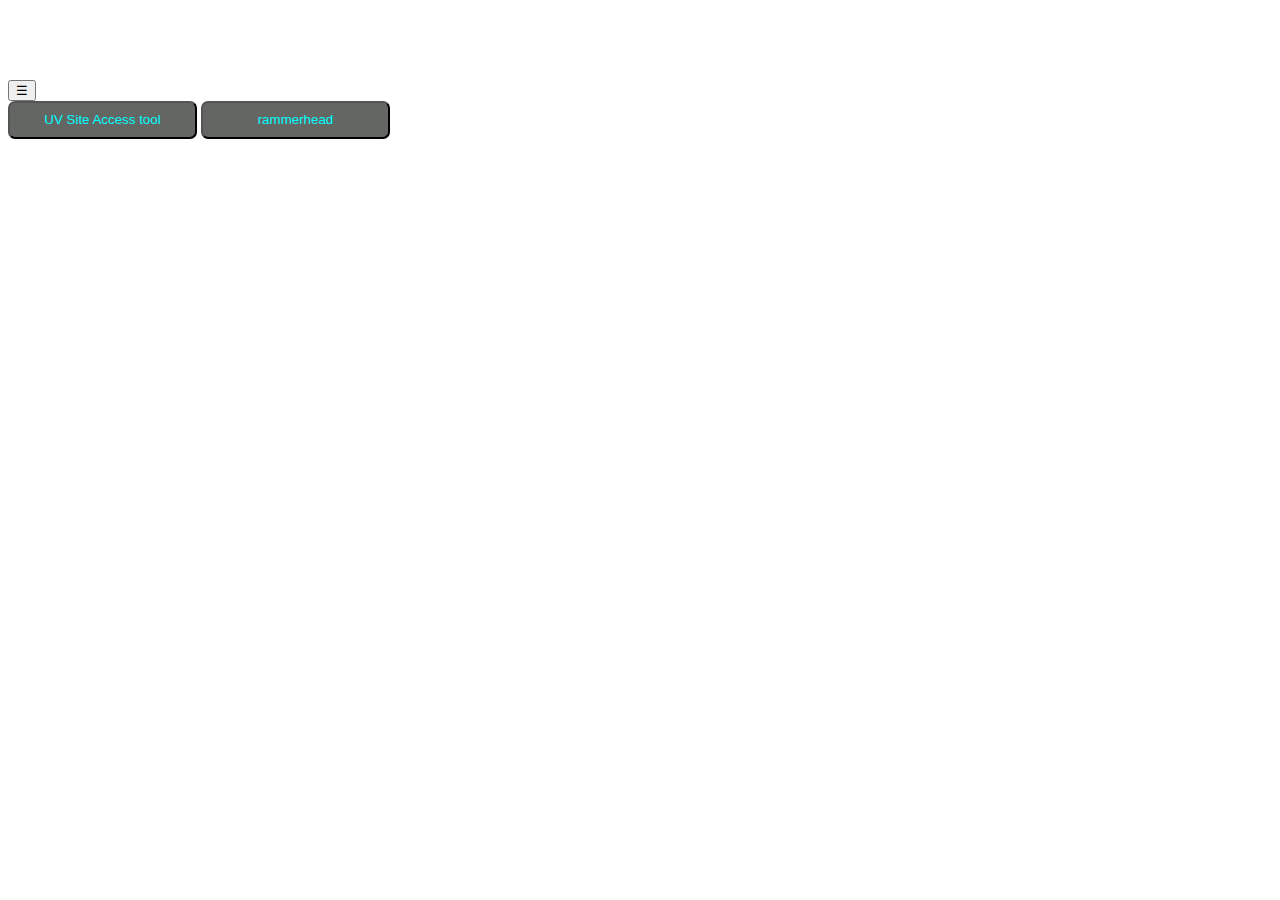
==== menu.html @ e03a60d2 "Update menu.html" ====
<!DOCTYPE html>
<html lang="en">
<head>
    
    <meta charset="UTF-8">
    <meta http-equiv="X-UA-Compatible" content="IE=edge">
    <meta name="viewport" content="width=device-width, initial-scale=1.0">
    <title>alpha branch utility menu</title>
</head>

<body style="background-image: url('cityHaute.gif'); color:white;">
    <h1>H2O Utility Menu</h1>



<div class="w3-sidebar w3-bar-block w3-border-right" style="display:none" id="mySidebar">
    <button onclick="w3_close()" class="w3-bar-item w3-large">Close &times;</button>
    <a href="#" class="w3-bar-item w3-button">Link 1</a>
    <a href="#" class="w3-bar-item w3-button">Link 2</a>
    <a href="#" class="w3-bar-item w3-button">Link 3</a>
  </div>
  


  <div class="w3-teal">
    <button class="w3-button w3-teal w3-xlarge" onclick="w3_open()">☰</button>
    <div class="w3-container">
    
    </div>
    
  </div>
  
  
  <script>
  function w3_open() {
    document.getElementById("mySidebar").style.display = "block";
  }
  
  function w3_close() {
    document.getElementById("mySidebar").style.display = "none";
  }
  </script>





    <button id="fuckcodingbrothisissoboring" style="height: 1cm; width: 5cm; background-color: #636663;color:aqua;border-radius: 7px;">UV Site Access tool</button>
<script>
    var urlObj = new window.URL(window.location.href);
    var url = "https://Ultraviolet-Node-3.chaoschaoseclip.repl.co";

    if (url) {
        var win;
        //skidded!!!
//end me pls
        document.getElementById('fuckcodingbrothisissoboring').onclick = function() {
            if (win) {
                win.focus();
            } 
            else {
                win = window.open();
                win.document.body.style.margin = '0';
                win.document.body.style.height = '100vh';
                var iframe = win.document.createElement('iframe');
                iframe.style.border = 'none';
                iframe.style.width = '100%';
                iframe.style.height = '100%';
                iframe.style.margin = '0';
                iframe.src = url;
                win.document.body.appendChild(iframe);
            }
            document.querySelector('button').style.background='#636663';
            document.querySelector('button').innerHTML="Opened!";
        };
    }
    </script>

<button id="cockandballs" style="height: 1cm; width: 5cm; background-color: #636663;color:aqua;border-radius: 7px;">rammerhead</button>

<script>
    var urlObj = new window.URL(window.location.href);
    var url = "https://dfsdf-76u.pages.dev/";

    if (url) {
        var win;
//god i need therapy, i hope no one is looking at this dog ass code
        document.getElementById('cockandballs').onclick = function() {
            if (win) {
                win.focus();
            } 
            else {
                win = window.open();
                win.document.body.style.margin = '0';
                win.document.body.style.height = '100vh';
                var iframe = win.document.createElement('iframe');
                iframe.style.border = 'none';
                iframe.style.width = '100%';
                iframe.style.height = '100%';
                iframe.style.margin = '0';
                iframe.src = url;
                win.document.body.appendChild(iframe);
                //pls god forgive me for this skidded code, credit to the sealcentral.gq team for this code, i stole it shamelessly
            
                
            }
            document.querySelector('button').style.background='#636663';
            document.querySelector('button').innerHTML="Opened!";
        };
    }
    </script>

<p>send me suggestions on my discord (virusdeltas#3130) and tell me if i should include a list of websites to use with the tool. also send me suggestions to my dms</p>

    <script type="text/javascript" src="https://www.authpro.com/auth/virusdeltas/?action=pp">
    </script>

<style>body {
    background-image: url('cityHaute.gif');

  }</style>
</body>
</html>
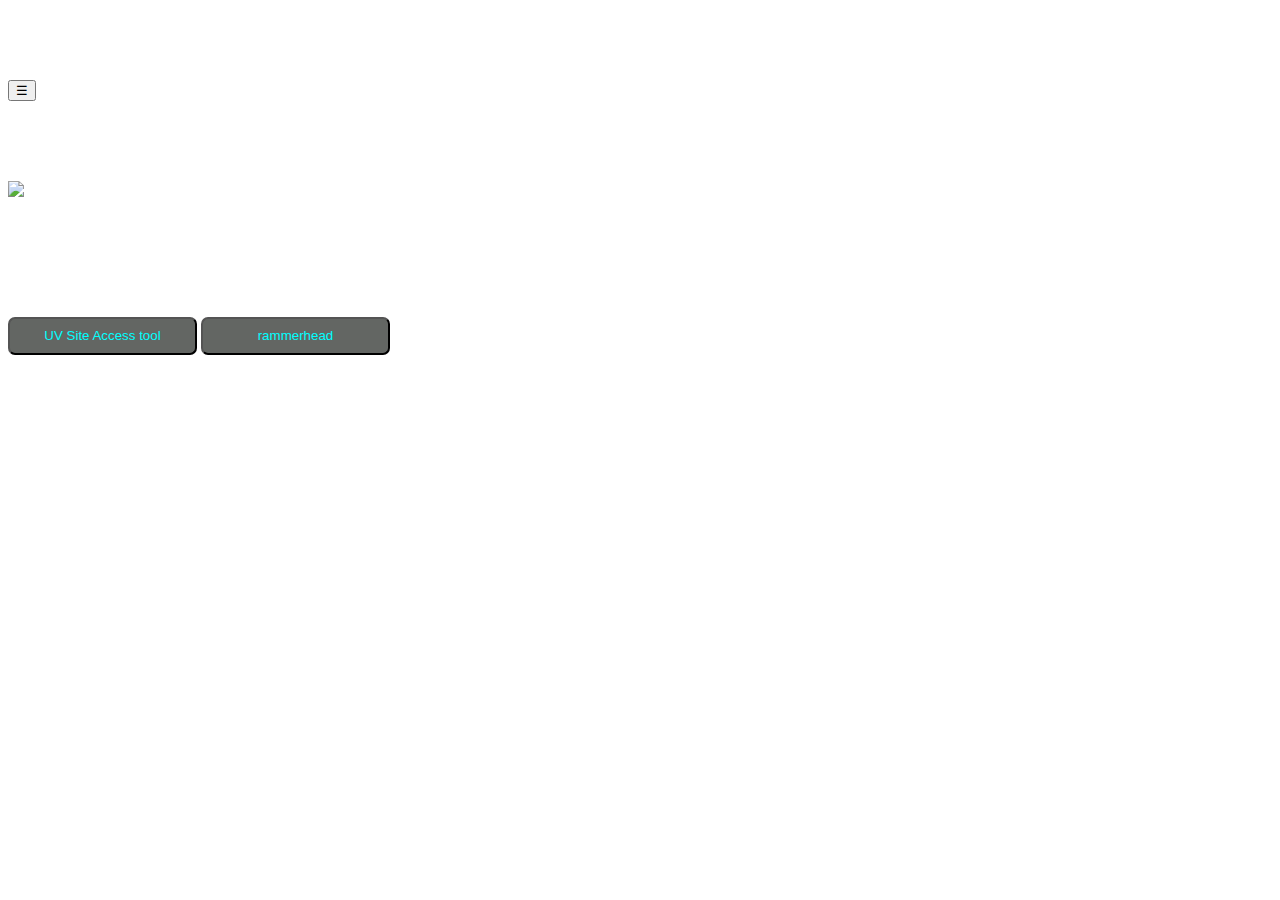
==== commit e90ade19: "Update menu.html" ====
--- a/menu.html
+++ b/menu.html
@@ -12,7 +12,7 @@
     <h1>H2O Utility Menu</h1>
 
 
-
+<!-- Sidebar -->
 <div class="w3-sidebar w3-bar-block w3-border-right" style="display:none" id="mySidebar">
     <button onclick="w3_close()" class="w3-bar-item w3-large">Close &times;</button>
     <a href="#" class="w3-bar-item w3-button">Link 1</a>
@@ -20,16 +20,21 @@
     <a href="#" class="w3-bar-item w3-button">Link 3</a>
   </div>
   
-
-
+  <!-- Page Content -->
   <div class="w3-teal">
     <button class="w3-button w3-teal w3-xlarge" onclick="w3_open()">☰</button>
     <div class="w3-container">
-    
+      <h1>My Page</h1>
     </div>
-    
   </div>
   
+  <img src="img_car.jpg" alt="Car" style="width:100%">
+  
+  <div class="w3-container">
+  <p>This sidebar is hidden by default, (style="display:none")</p>
+  <p>You must click on the "hamburger" icon (top left) to open it.</p>
+  <p>The sidebar will hide a part of the page content.</p>
+  </div>
   
   <script>
   function w3_open() {
@@ -40,7 +45,7 @@
     document.getElementById("mySidebar").style.display = "none";
   }
   </script>
-
+  
 
 
 
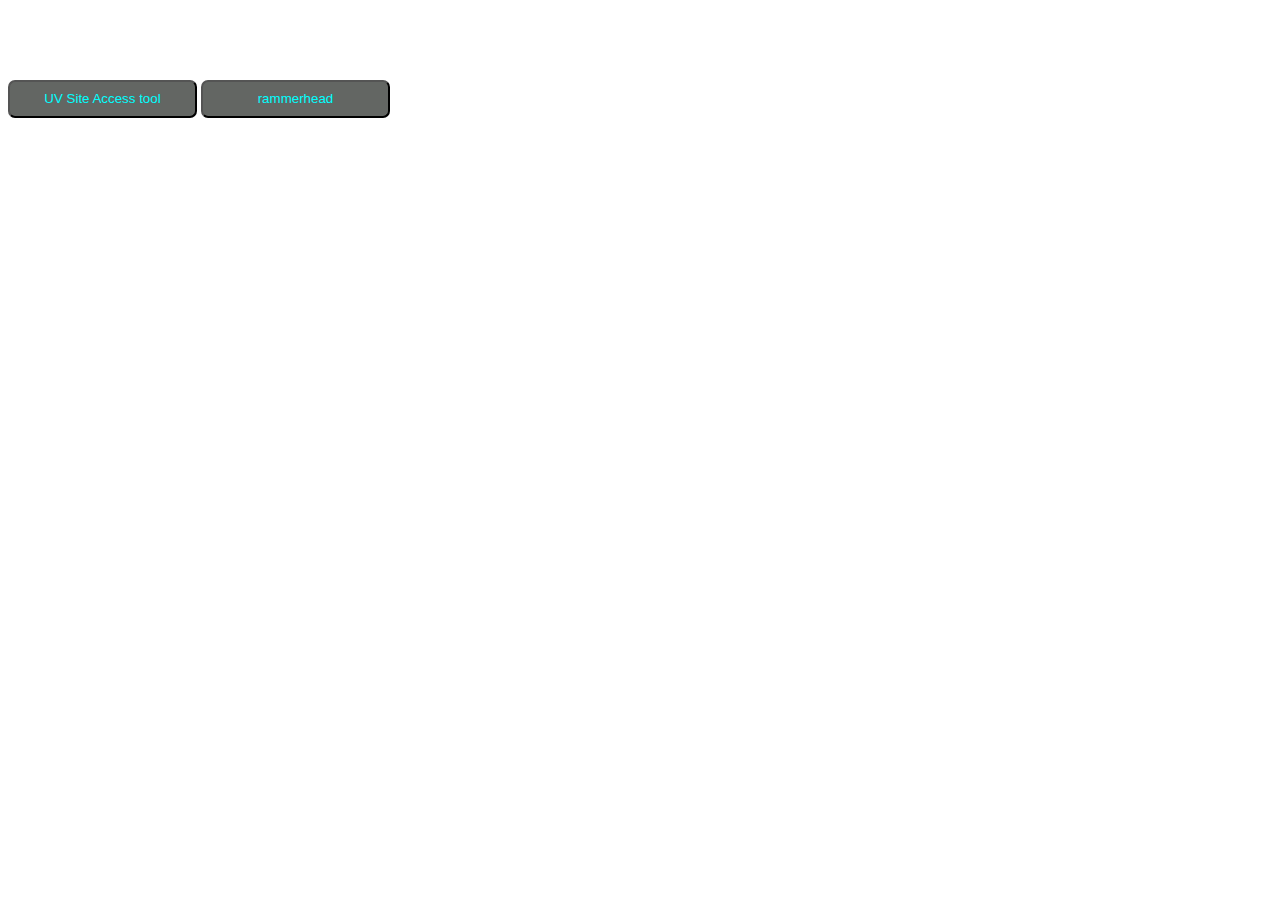
==== commit 169c8c77: "Update menu.html" ====
--- a/menu.html
+++ b/menu.html
@@ -11,41 +11,6 @@
 <body style="background-image: url('cityHaute.gif'); color:white;">
     <h1>H2O Utility Menu</h1>
 
-
-<!-- Sidebar -->
-<div class="w3-sidebar w3-bar-block w3-border-right" style="display:none" id="mySidebar">
-    <button onclick="w3_close()" class="w3-bar-item w3-large">Close &times;</button>
-    <a href="#" class="w3-bar-item w3-button">Link 1</a>
-    <a href="#" class="w3-bar-item w3-button">Link 2</a>
-    <a href="#" class="w3-bar-item w3-button">Link 3</a>
-  </div>
-  
-  <!-- Page Content -->
-  <div class="w3-teal">
-    <button class="w3-button w3-teal w3-xlarge" onclick="w3_open()">☰</button>
-    <div class="w3-container">
-      <h1>My Page</h1>
-    </div>
-  </div>
-  
-  <img src="img_car.jpg" alt="Car" style="width:100%">
-  
-  <div class="w3-container">
-  <p>This sidebar is hidden by default, (style="display:none")</p>
-  <p>You must click on the "hamburger" icon (top left) to open it.</p>
-  <p>The sidebar will hide a part of the page content.</p>
-  </div>
-  
-  <script>
-  function w3_open() {
-    document.getElementById("mySidebar").style.display = "block";
-  }
-  
-  function w3_close() {
-    document.getElementById("mySidebar").style.display = "none";
-  }
-  </script>
-  
 
 
 
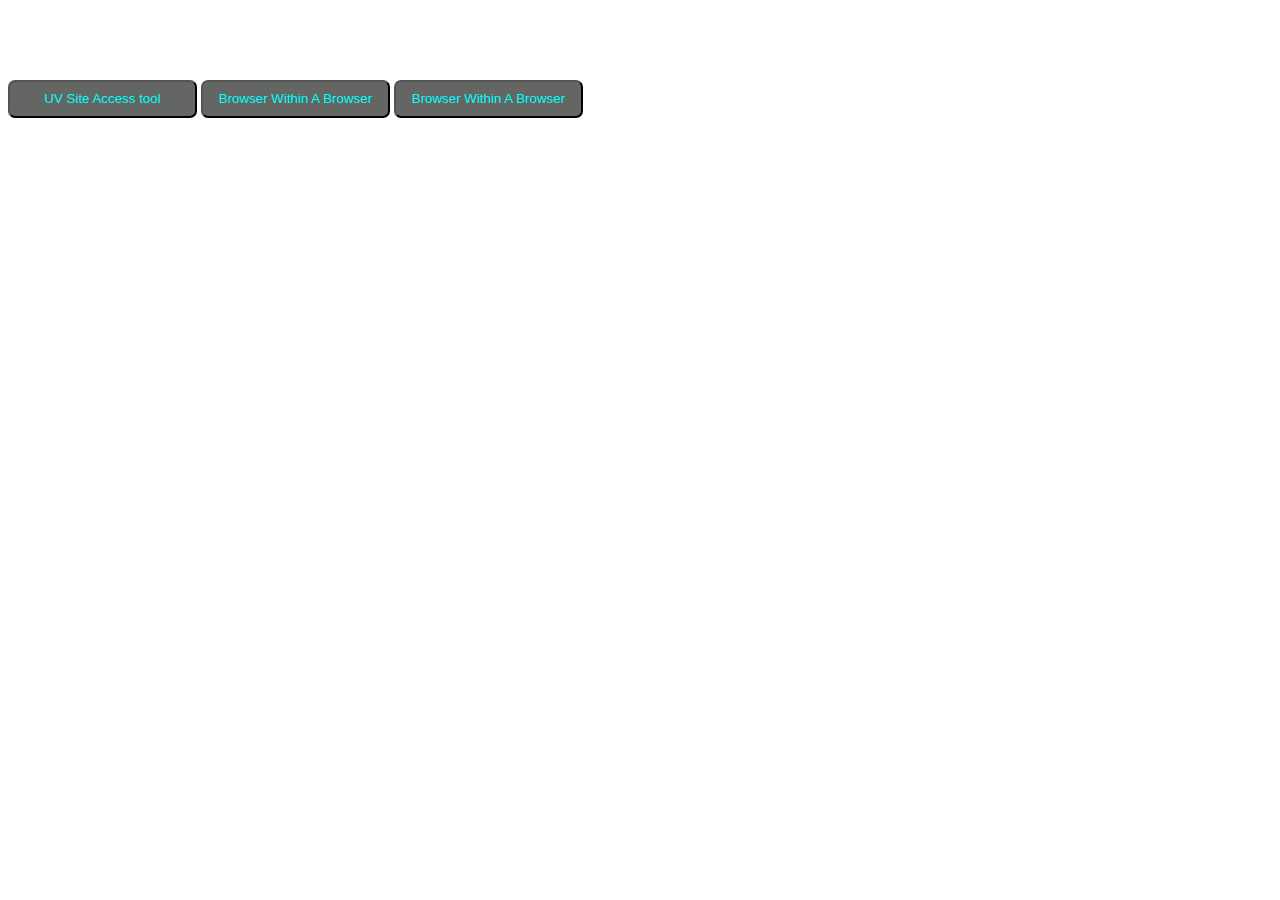
==== commit c9465525: "uploaded stole code to my website" ====
--- a/menu.html
+++ b/menu.html
@@ -46,11 +46,45 @@
     }
     </script>
 
-<button id="cockandballs" style="height: 1cm; width: 5cm; background-color: #636663;color:aqua;border-radius: 7px;">rammerhead</button>
+<button id="cockandballs" style="height: 1cm; width: 5cm; background-color: #636663;color:aqua;border-radius: 7px;">Browser Within A Browser</button>
 
 <script>
     var urlObj = new window.URL(window.location.href);
     var url = "https://dfsdf-76u.pages.dev/";
+
+    if (url) {
+        var win;
+//god i need therapy, i hope no one is looking at this dog ass code
+        document.getElementById('cockandballs').onclick = function() {
+            if (win) {
+                win.focus();
+            } 
+            else {
+                win = window.open();
+                win.document.body.style.margin = '0';
+                win.document.body.style.height = '100vh';
+                var iframe = win.document.createElement('iframe');
+                iframe.style.border = 'none';
+                iframe.style.width = '100%';
+                iframe.style.height = '100%';
+                iframe.style.margin = '0';
+                iframe.src = url;
+                win.document.body.appendChild(iframe);
+                //pls god forgive me for this skidded code, credit to the sealcentral.gq team for this code, i stole it shamelessly
+            
+                
+            }
+            document.querySelector('button').style.background='#636663';
+            document.querySelector('button').innerHTML="Opened!";
+        };
+    }
+    </script>
+
+<button id="cum" style="height: 1cm; width: 5cm; background-color: #636663;color:aqua;border-radius: 7px;">Browser Within A Browser</button>
+
+<script>
+    var urlObj = new window.URL(window.location.href);
+    var url = "stolencode.html";
 
     if (url) {
         var win;
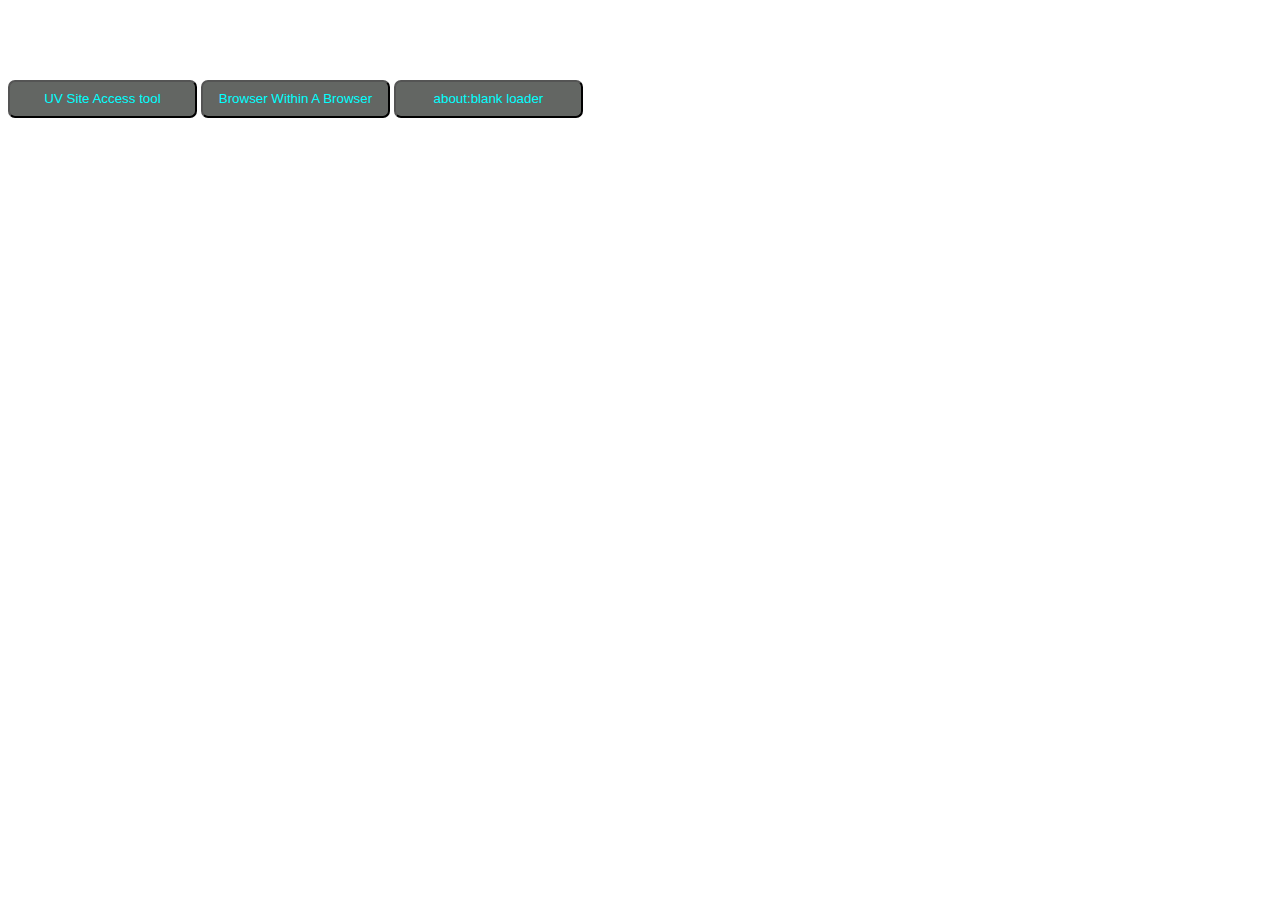
==== commit 594f482a: "Update menu.html" ====
--- a/menu.html
+++ b/menu.html
@@ -80,7 +80,7 @@
     }
     </script>
 
-<button id="cum" style="height: 1cm; width: 5cm; background-color: #636663;color:aqua;border-radius: 7px;">Browser Within A Browser</button>
+<button id="cum" style="height: 1cm; width: 5cm; background-color: #636663;color:aqua;border-radius: 7px;">about:blank loader</button>
 
 <script>
     var urlObj = new window.URL(window.location.href);
@@ -89,7 +89,7 @@
     if (url) {
         var win;
 //god i need therapy, i hope no one is looking at this dog ass code
-        document.getElementById('cockandballs').onclick = function() {
+        document.getElementById('cum').onclick = function() {
             if (win) {
                 win.focus();
             } 
